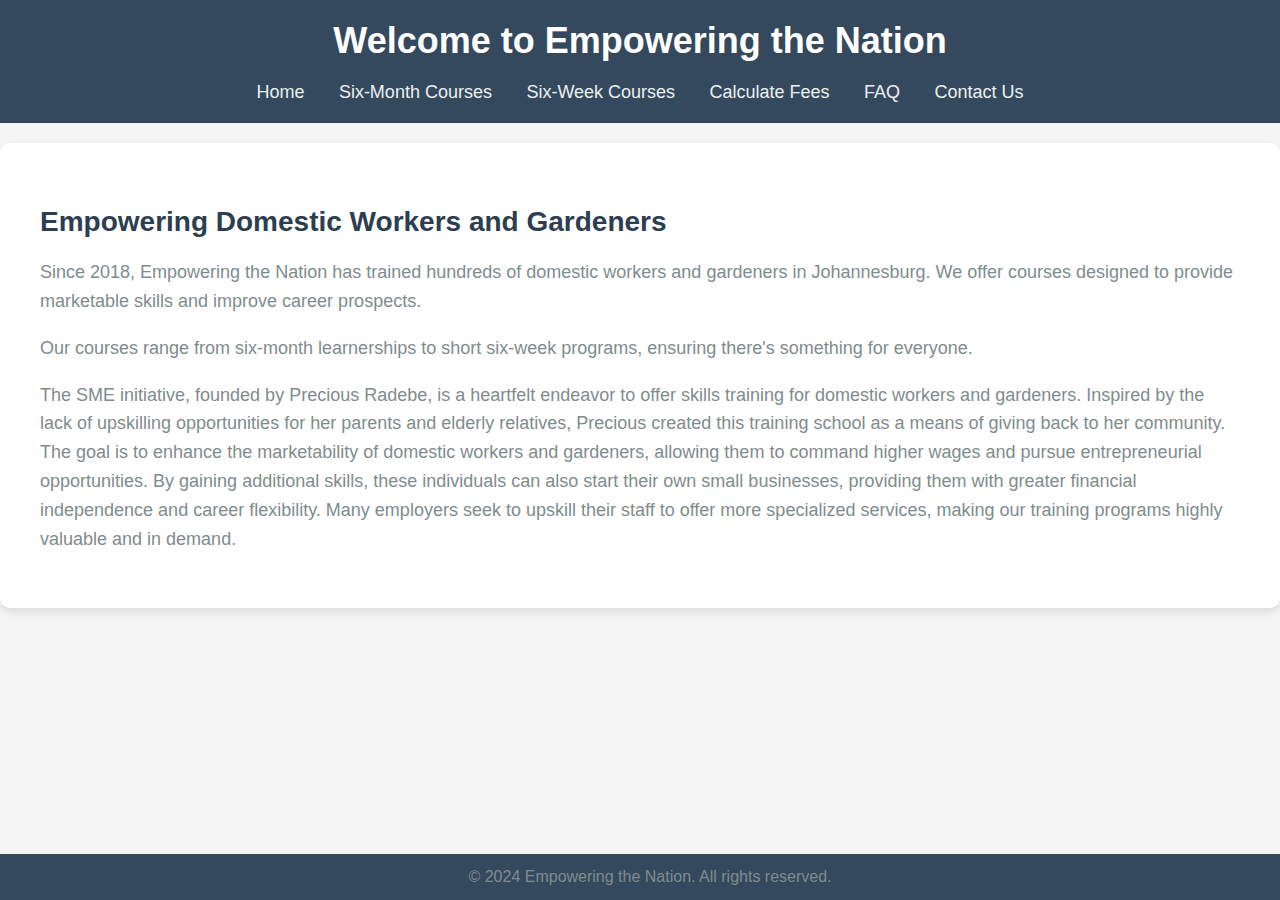
==== index.html @ eec916b9 "Finished" ====
<!DOCTYPE html>
<html lang="en">
<head>
    <meta charset="UTF-8">
    <meta name="viewport" content="width=device-width, initial-scale=1.0">
    <title>Empowering the Nation - Home</title>
    <link rel="stylesheet" href="styles.css">
</head>
<body>
    


    <header>
        <h1>Welcome to Empowering the Nation</h1>
        <nav>
            <a href="index.html">Home</a>
            <a href="six-month-courses.html">Six-Month Courses</a>
            <a href="six-week-courses.html">Six-Week Courses</a>
            <a href="calculate-fees.html">Calculate Fees</a>
            <a href="faq.html">FAQ</a>
            <a href="contact.html">Contact Us</a>
        </nav>
    </header>

    <main>
        <section>
            <h2>Empowering Domestic Workers and Gardeners</h2>
            <p>Since 2018, Empowering the Nation has trained hundreds of domestic workers and gardeners in Johannesburg. We offer courses designed to provide marketable skills and improve career prospects.</p>
            <p>Our courses range from six-month learnerships to short six-week programs, ensuring there's something for everyone.</p>
            <p>The SME initiative, founded by Precious Radebe, is a heartfelt endeavor to offer skills training for domestic workers and gardeners. Inspired by the lack of upskilling opportunities for her parents and elderly relatives, Precious created this training school as a means of giving back to her community. The goal is to enhance the marketability of domestic workers and gardeners, allowing them to command higher wages and pursue entrepreneurial opportunities. By gaining additional skills, these individuals can also start their own small businesses, providing them with greater financial independence and career flexibility. Many employers seek to upskill their staff to offer more specialized services, making our training programs highly valuable and in demand.</p>
        </section>
    </main>

    <footer>
        <p>&copy; 2024 Empowering the Nation. All rights reserved.</p>
    </footer>
</body>
</html>
---- styles.css ----
/* General Styles */
body {
    font-family: 'Arial', sans-serif;
    margin: 0;
    padding: 0;
    background-color: #f5f5f5;
    color: #333;
}

header {
    background-color: #34495e;
    color: #ffffff;
    padding: 20px;
    text-align: center;
}

header h1 {
    font-size: 36px;
    margin: 0;
}

/* Navigation Styles */
nav {
    margin-top: 20px;
}

nav a {
    text-decoration: none;
    color: #ecf0f1;
    margin: 0 15px;
    font-size: 18px;
}

nav a:hover {
    color: #f39c12;
}

/* Main Content Styles */
main {
    padding: 40px;
    background-color: #ffffff;
    max-width: 1200px;
    margin: 20px auto;
    box-shadow: 0 4px 8px rgba(0, 0, 0, 0.1);
    border-radius: 10px;
}

h2 {
    font-size: 28px;
    color: #2c3e50;
    margin-bottom: 20px;
}

p {
    font-size: 18px;
    line-height: 1.6;
    color: #7f8c8d;
    margin-bottom: 15px;
}

/* Footer Styles */
footer {
    background-color: #34495e;
    color: #ecf0f1;
    text-align: center;
    padding: 10px;
    position: fixed;
    width: 100%;
    bottom: 0;
}

footer p {
    margin: 0;
    font-size: 16px;
}

/* Responsive Design */
@media (max-width: 768px) {
    header h1 {
        font-size: 28px;
    }

    nav a {
        display: block;
        margin: 10px 0;
    }

    main {
        padding: 20px;
    }

    p {
        font-size: 16px;
    }
}
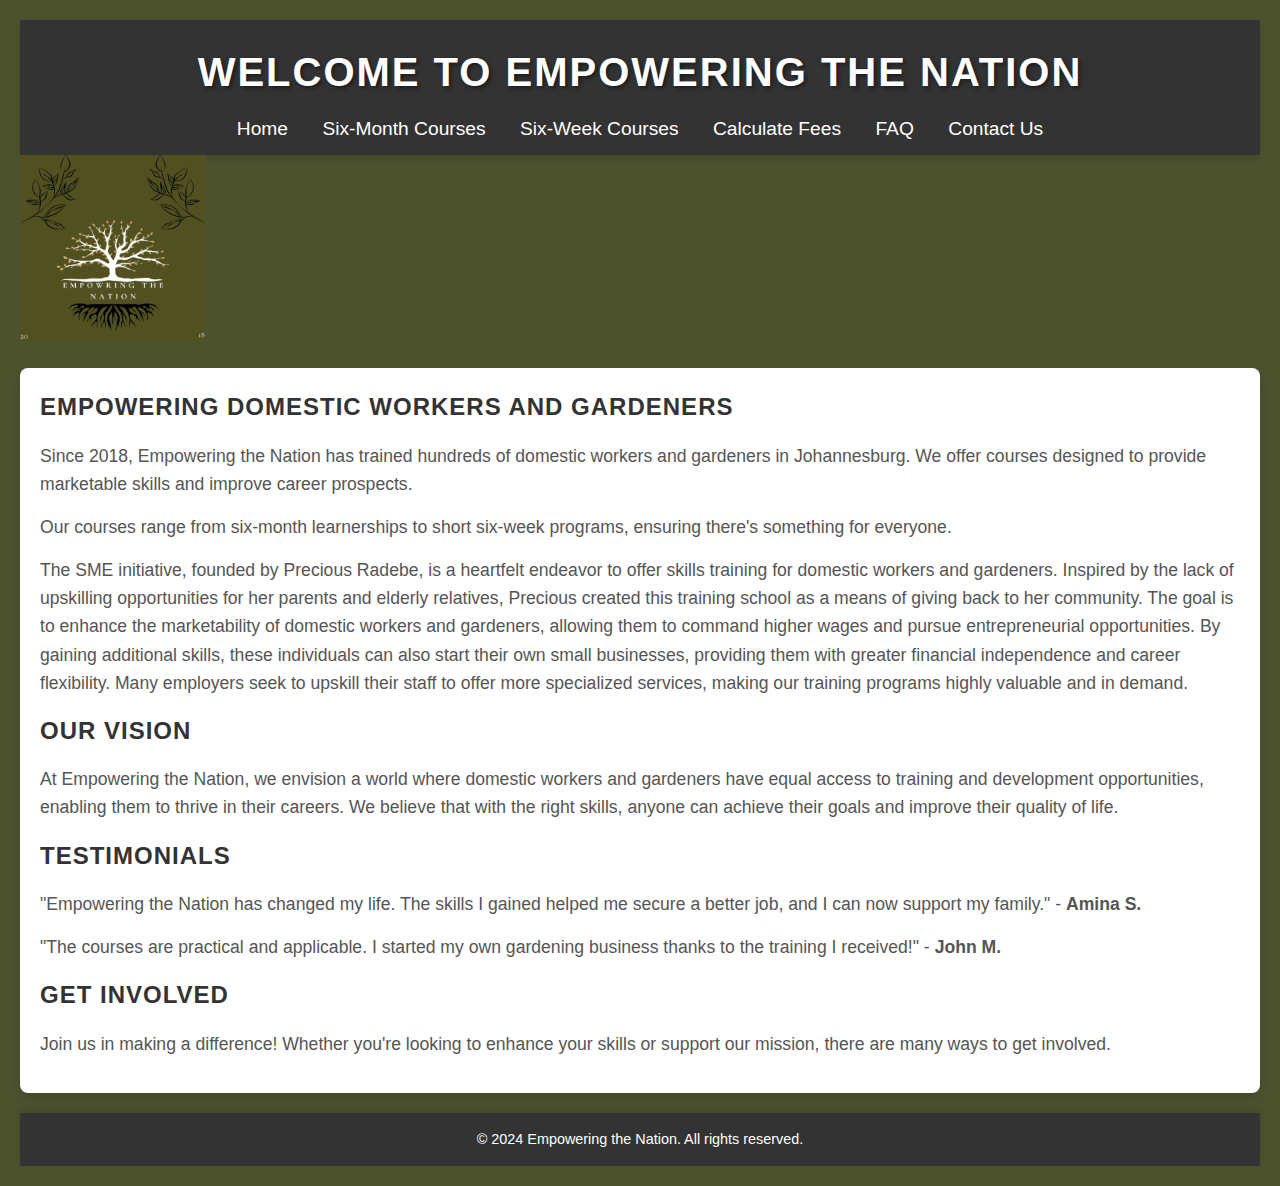
==== commit 6262ef8e: "finished" ====
--- a/index.html
+++ b/index.html
@@ -5,11 +5,9 @@
     <meta name="viewport" content="width=device-width, initial-scale=1.0">
     <title>Empowering the Nation - Home</title>
     <link rel="stylesheet" href="styles.css">
+    <script src="scripts.js" defer></script>
 </head>
 <body>
-    
-
-
     <header>
         <h1>Welcome to Empowering the Nation</h1>
         <nav>
@@ -22,12 +20,38 @@
         </nav>
     </header>
 
+    <!-- Logo Image Section -->
+    <section>
+        <img src="images/pr (1).png" alt="Empowering the Nation Logo" width="15%" height="auto">
+    </section>
+
     <main>
         <section>
             <h2>Empowering Domestic Workers and Gardeners</h2>
             <p>Since 2018, Empowering the Nation has trained hundreds of domestic workers and gardeners in Johannesburg. We offer courses designed to provide marketable skills and improve career prospects.</p>
             <p>Our courses range from six-month learnerships to short six-week programs, ensuring there's something for everyone.</p>
             <p>The SME initiative, founded by Precious Radebe, is a heartfelt endeavor to offer skills training for domestic workers and gardeners. Inspired by the lack of upskilling opportunities for her parents and elderly relatives, Precious created this training school as a means of giving back to her community. The goal is to enhance the marketability of domestic workers and gardeners, allowing them to command higher wages and pursue entrepreneurial opportunities. By gaining additional skills, these individuals can also start their own small businesses, providing them with greater financial independence and career flexibility. Many employers seek to upskill their staff to offer more specialized services, making our training programs highly valuable and in demand.</p>
+        </section>
+
+        <section>
+            <h2>Our Vision</h2>
+            <p>At Empowering the Nation, we envision a world where domestic workers and gardeners have equal access to training and development opportunities, enabling them to thrive in their careers. We believe that with the right skills, anyone can achieve their goals and improve their quality of life.</p>
+        </section>
+
+        <section>
+            <h2>Testimonials</h2>
+            <blockquote>
+                <p>"Empowering the Nation has changed my life. The skills I gained helped me secure a better job, and I can now support my family." - <strong>Amina S.</strong></p>
+            </blockquote>
+            <blockquote>
+                <p>"The courses are practical and applicable. I started my own gardening business thanks to the training I received!" - <strong>John M.</strong></p>
+            </blockquote>
+        </section>
+
+        <section>
+            <h2>Get Involved</h2>
+            <p>Join us in making a difference! Whether you're looking to enhance your skills or support our mission, there are many ways to get involved.</p>
+            
         </section>
     </main>
 
--- a/styles.css
+++ b/styles.css
@@ -1,95 +1,211 @@
 /* General Styles */
-body {
-    font-family: 'Arial', sans-serif;
+* {
     margin: 0;
     padding: 0;
-    background-color: #f5f5f5;
-    color: #333;
+    box-sizing: border-box;
+}
+
+body {
+    font-family: Arial, sans-serif;
+    line-height: 1.6;
+    background-color: #4c522e; /* Olive green background to match the logo */
+    color: #333;
+    padding: 20px;
+    transition: background-color 0.3s ease;
 }
 
 header {
-    background-color: #34495e;
-    color: #ffffff;
-    padding: 20px;
+    background-color: #333;
+    color: #fff;
+    padding: 10px 0;
     text-align: center;
+    box-shadow: 0 4px 6px rgba(0, 0, 0, 0.1);
 }
 
 header h1 {
-    font-size: 36px;
-    margin: 0;
+    margin: 10px;
+    font-size: 2.5rem;
+    text-transform: uppercase;
+    letter-spacing: 2px;
+    text-shadow: 2px 2px 4px rgba(0, 0, 0, 0.5);
+    transition: text-shadow 0.3s ease;
+}
+
+header h1:hover {
+    text-shadow: 4px 4px 6px rgba(0, 0, 0, 0.8);
 }
 
 /* Navigation Styles */
 nav {
-    margin-top: 20px;
+    margin-top: 10px;
 }
 
 nav a {
+    color: #fff;
     text-decoration: none;
-    color: #ecf0f1;
     margin: 0 15px;
-    font-size: 18px;
+    font-size: 1.2rem;
+    transition: color 0.3s ease;
 }
 
 nav a:hover {
-    color: #f39c12;
+    color: #c9a36a; /* Light beige from the tree leaves for accent */
 }
 
 /* Main Content Styles */
 main {
-    padding: 40px;
-    background-color: #ffffff;
-    max-width: 1200px;
     margin: 20px auto;
-    box-shadow: 0 4px 8px rgba(0, 0, 0, 0.1);
-    border-radius: 10px;
-}
-
-h2 {
-    font-size: 28px;
-    color: #2c3e50;
-    margin-bottom: 20px;
-}
-
-p {
-    font-size: 18px;
-    line-height: 1.6;
-    color: #7f8c8d;
+    padding: 20px;
+    background-color: #fff;
+    border-radius: 8px;
+    box-shadow: 0 6px 12px rgba(0, 0, 0, 0.1);
+    transition: box-shadow 0.3s ease, transform 0.3s ease;
+}
+
+main:hover {
+    box-shadow: 0 10px 20px rgba(0, 0, 0, 0.2);
+    transform: translateY(-5px);
+}
+
+main h2, main h3 {
+    color: #333;
     margin-bottom: 15px;
+    text-transform: uppercase;
+    letter-spacing: 1px;
+    transition: color 0.3s ease;
+}
+
+main h2:hover, main h3:hover {
+    color: #4c522e; /* Matches background green */
+}
+
+main p {
+    margin-bottom: 15px;
+    font-size: 1.1rem;
+    color: #555;
+    transition: color 0.3s ease;
+}
+
+main p:hover {
+    color: #333;
+}
+
+/* Course Selection Styles */
+form {
+    margin-bottom: 30px;
+    display: flex;
+    flex-direction: column;
+    max-width: 600px;
+    margin-top: 20px;
+}
+
+form label {
+    margin-bottom: 8px;
+    font-size: 1.1rem;
+    color: #333;
+    transition: color 0.3s ease;
+}
+
+form label:hover {
+    color: #4c522e;
+}
+
+form input[type="checkbox"] {
+    margin-right: 10px;
+}
+
+/* Updated Button Styles */
+button[type="button"], 
+button[type="submit"] {
+    background-color: #f0a500; /* Orange color like in the image */
+    color: #fff; /* White text */
+    padding: 12px 30px; /* Slightly bigger padding */
+    font-size: 1rem;
+    border: none;
+    border-radius: 4px; /* Smooth rounded corners */
+    cursor: pointer;
+    transition: background-color 0.3s ease, transform 0.2s ease, box-shadow 0.2s ease;
+    margin-top: 20px; /* Add margin for spacing */
+    box-shadow: 0px 4px 8px rgba(0, 0, 0, 0.1); /* Soft shadow for depth */
+}
+
+button[type="button"]:hover,
+button[type="submit"]:hover {
+    background-color: #d89000; /* Darker orange on hover */
+    transform: translateY(-2px); /* Lift effect on hover */
+    box-shadow: 0px 6px 12px rgba(0, 0, 0, 0.2); /* Increased shadow */
+}
+
+button[type="button"]:active,
+button[type="submit"]:active {
+    background-color: #b57500; /* Even darker on click */
+    transform: translateY(1px); /* Slight pressed effect */
+    box-shadow: 0px 2px 4px rgba(0, 0, 0, 0.15); /* Reduced shadow on press */
+}
+
+/* Optional - Center the Button */
+button {
+    display: block;
+    margin: 20px auto; /* Center align the button */
+}
+
+/* Social Media Links */
+ul {
+    list-style-type: none;
+    padding-left: 0;
+}
+
+ul li {
+    display: inline;
+    margin-right: 10px;
+}
+
+ul li a {
+    color: #f0a500;
+    text-decoration: none;
+    font-size: 1.2rem;
+    transition: text-decoration 0.3s ease, transform 0.2s ease;
+}
+
+ul li a:hover {
+    text-decoration: underline;
+    transform: scale(1.1);
 }
 
 /* Footer Styles */
 footer {
-    background-color: #34495e;
-    color: #ecf0f1;
     text-align: center;
-    padding: 10px;
-    position: fixed;
-    width: 100%;
-    bottom: 0;
-}
-
-footer p {
-    margin: 0;
-    font-size: 16px;
-}
-
-/* Responsive Design */
+    margin-top: 20px;
+    padding: 15px 0;
+    background-color: #333;
+    color: #fff;
+    font-size: 0.9rem;
+    box-shadow: 0 -4px 6px rgba(0, 0, 0, 0.1);
+    transition: background-color 0.3s ease;
+
+   
+    }
+
+    
+    
+
+
+/* Responsive Styles */
 @media (max-width: 768px) {
-    header h1 {
-        font-size: 28px;
-    }
-
+    body {
+        padding: 10px;
+    }
+    
     nav a {
-        display: block;
-        margin: 10px 0;
-    }
-
-    main {
-        padding: 20px;
-    }
-
-    p {
-        font-size: 16px;
-    }
-}
+        font-size: 1rem;
+        margin: 0 10px;
+    }
+
+    main h2 {
+        font-size: 1.5rem;
+    }
+
+    main p {
+        font-size: 1rem;
+    }
+}
